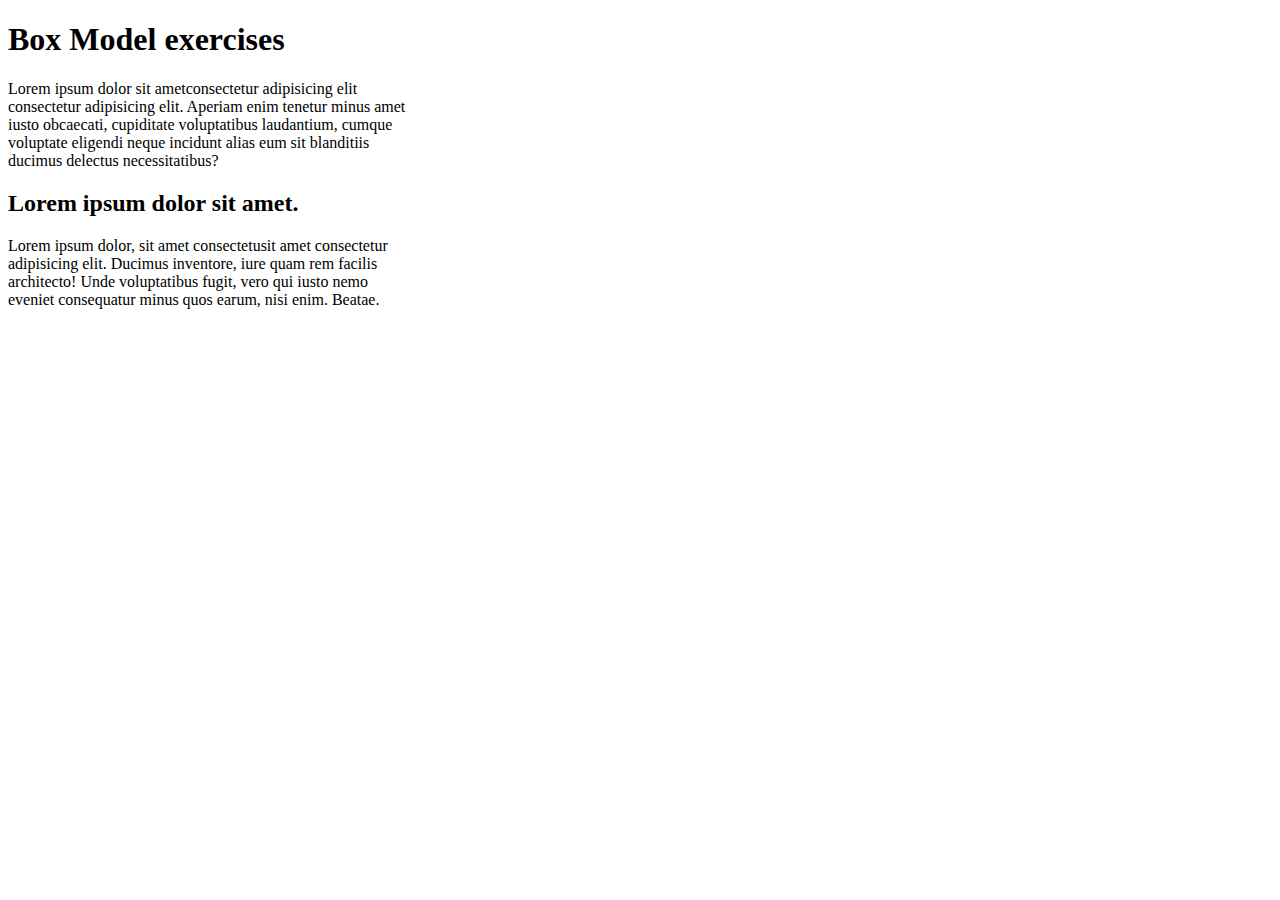
==== boxmodel.html @ 4d99f484 "add DIV elements" ====
<!DOCTYPE html>
<html lang="en">
<head>
    <meta charset="UTF-8">
    <meta http-equiv="X-UA-Compatible" content="IE=edge">
    <meta name="viewport" content="width=device-width, initial-scale=1.0">
    <title>Box Model exercises</title>
    <link rel="stylesheet" href="./boxmodel.css">
</head>
<body>
    <h1>Box Model exercises</h1>
<div class="first">
    <p>Lorem ipsum dolor sit amet<span>consectetur adipisicing elit</span> consectetur adipisicing elit. Aperiam enim tenetur minus amet iusto obcaecati, cupiditate voluptatibus laudantium, cumque voluptate eligendi neque incidunt alias eum sit blanditiis ducimus delectus necessitatibus?</p>
    <div class="second">
        <h2>Lorem ipsum dolor sit amet.</h2>
        <p>Lorem ipsum dolor, <span>sit amet consectetu</span>sit amet consectetur adipisicing elit. Ducimus inventore, iure quam rem facilis architecto! Unde voluptatibus fugit, vero qui iusto nemo eveniet consequatur minus quos earum, nisi enim. Beatae.</p>
    </div>
</div>
    </body>
    </body>
</body>
</html>
---- boxmodel.css ----
html {
    font-size: 100%;
  }
  
  div {
    font-size: 1rem;
    width:400px;
    height:300px;
  }
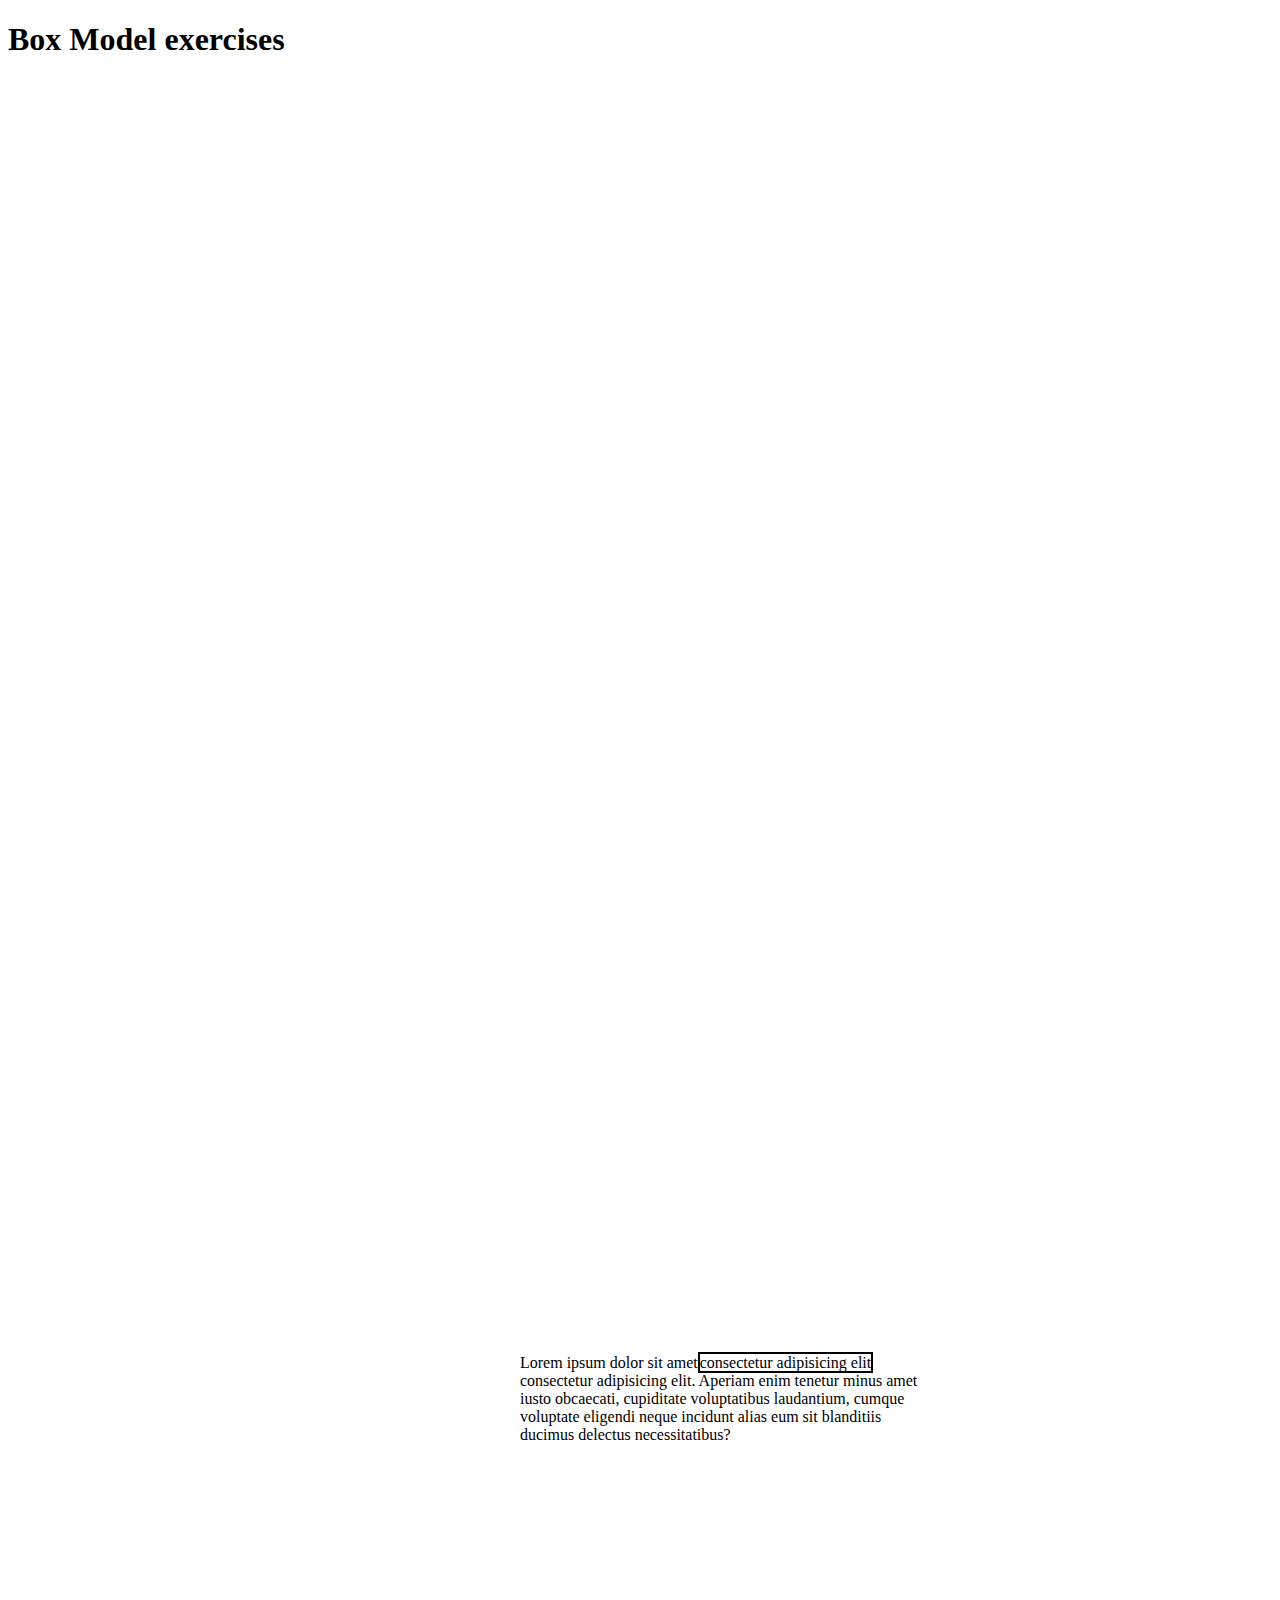
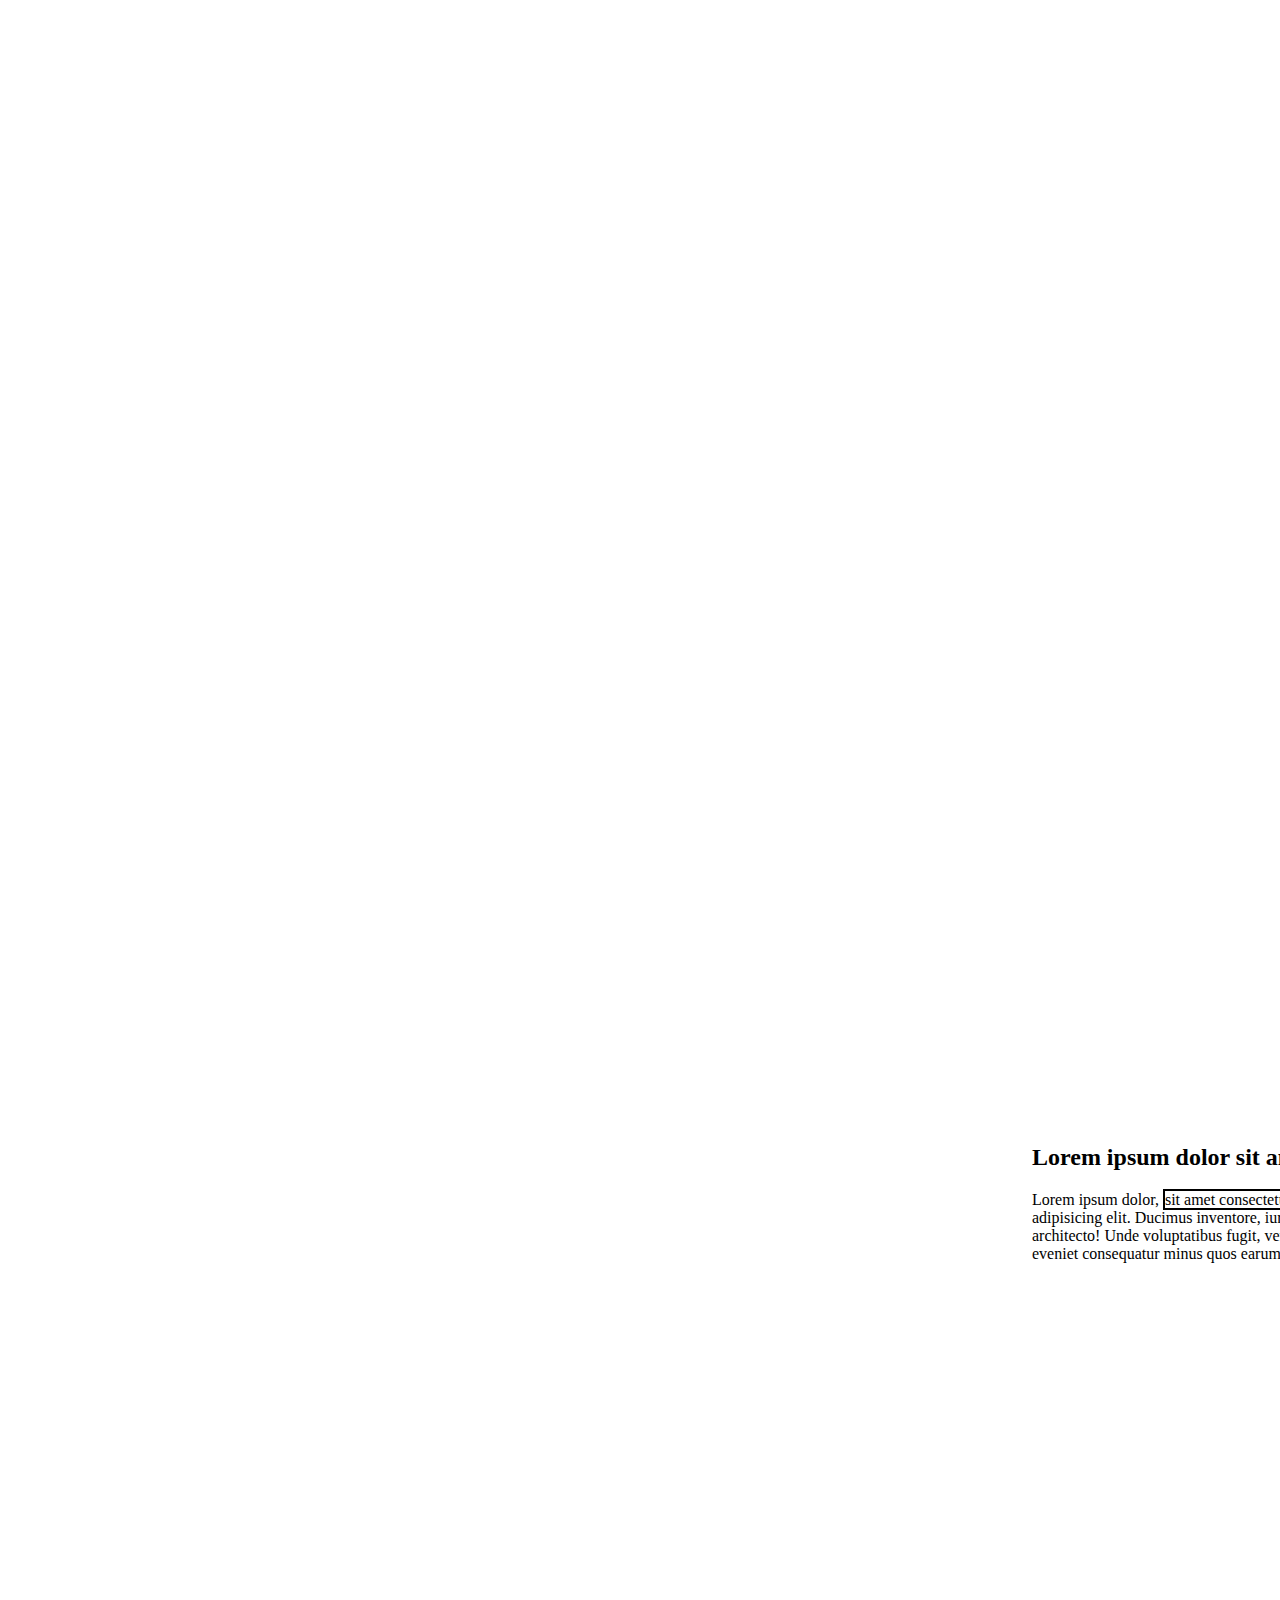
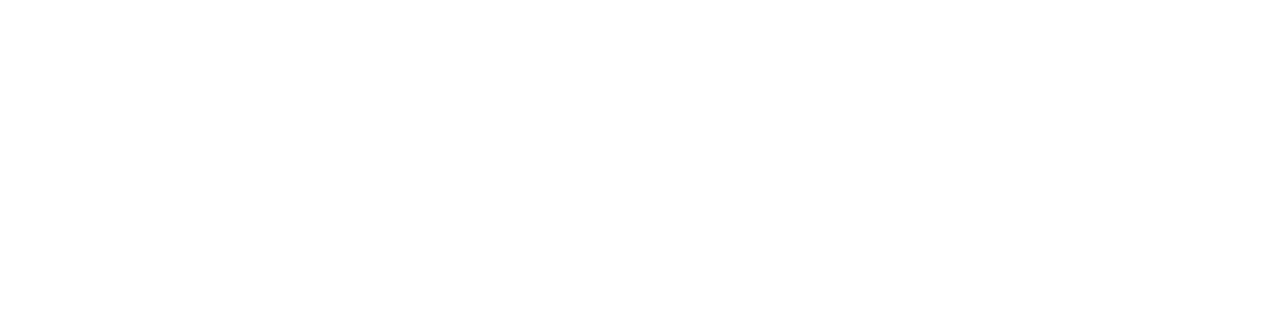
==== commit d3636d38: "Add padding and margin ro DIV elements" ====
--- a/boxmodel.html
+++ b/boxmodel.html
@@ -9,9 +9,9 @@
 </head>
 <body>
     <h1>Box Model exercises</h1>
-<div class="first">
+<div class="intro">
     <p>Lorem ipsum dolor sit amet<span>consectetur adipisicing elit</span> consectetur adipisicing elit. Aperiam enim tenetur minus amet iusto obcaecati, cupiditate voluptatibus laudantium, cumque voluptate eligendi neque incidunt alias eum sit blanditiis ducimus delectus necessitatibus?</p>
-    <div class="second">
+    <div class="sidebar">
         <h2>Lorem ipsum dolor sit amet.</h2>
         <p>Lorem ipsum dolor, <span>sit amet consectetu</span>sit amet consectetur adipisicing elit. Ducimus inventore, iure quam rem facilis architecto! Unde voluptatibus fugit, vero qui iusto nemo eveniet consequatur minus quos earum, nisi enim. Beatae.</p>
     </div>
--- a/boxmodel.css
+++ b/boxmodel.css
@@ -6,4 +6,12 @@
     font-size: 1rem;
     width:400px;
     height:300px;
+    margin:48rem 0rem 48rem 0rem;
+  }
+  .intro,.sidebar{
+    padding:32rem;32rem;32rem;32rem;
+  }
+  
+  span{
+    border:2px solid black;
   }